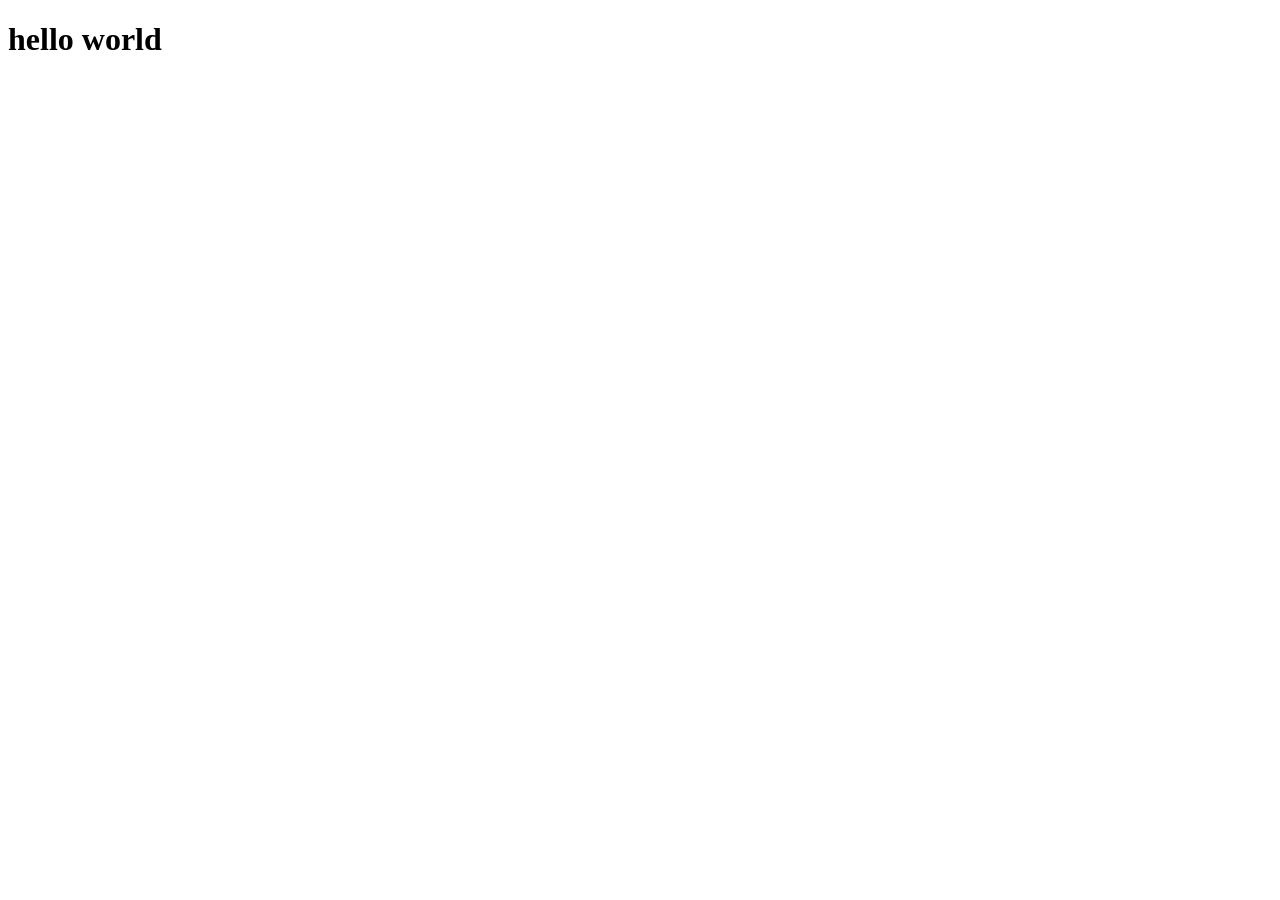
==== index.html @ b9f79718 "index file added" ====
<!DOCTYPE html>
<html lang="en">
<head>
    <meta charset="UTF-8">
    <meta name="viewport" content="width=device-width, initial-scale=1.0">
    <title>Document</title>
</head>
<body>
    <h1>hello world</h1>
</body>
</html>
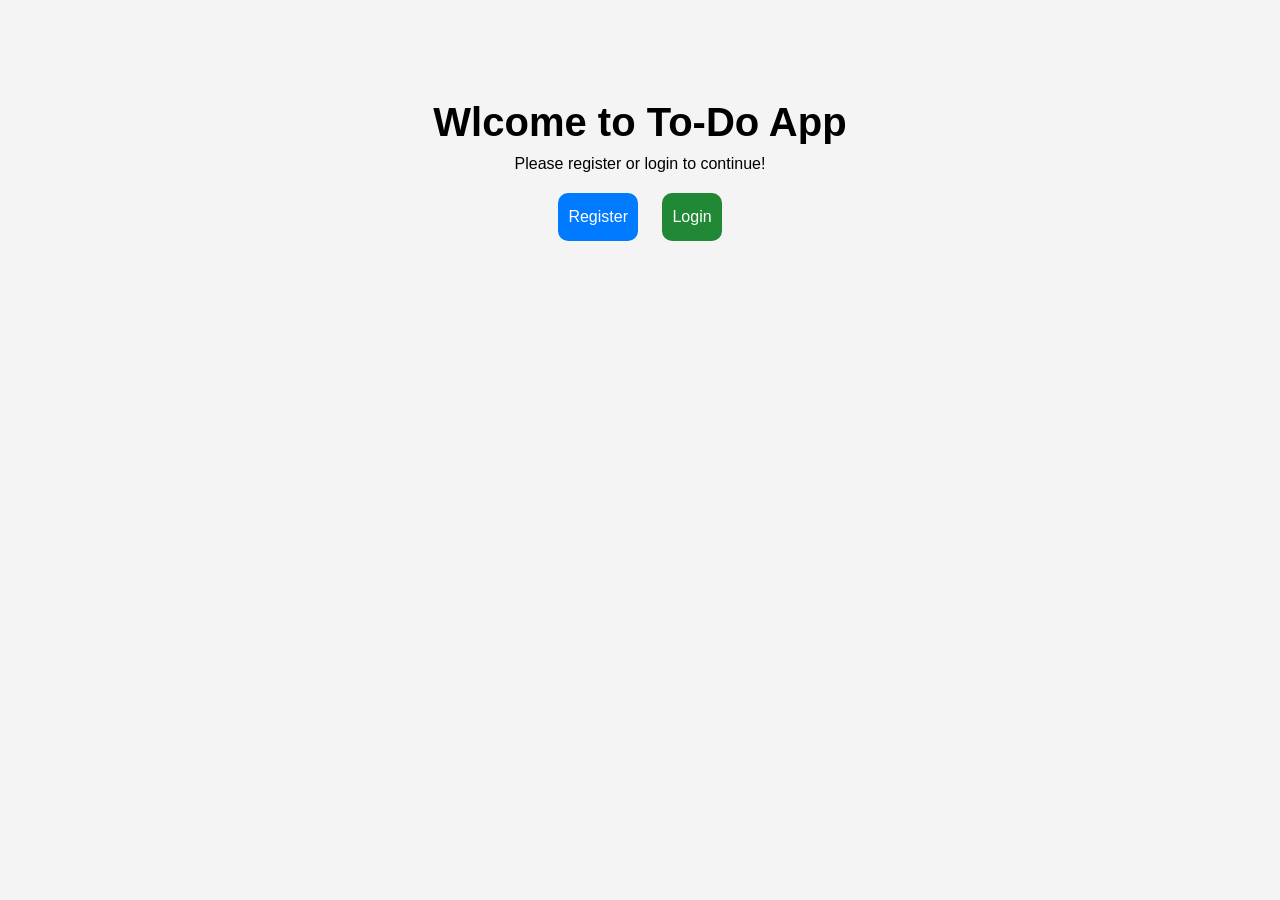
==== commit bad5b1a0: "todo app fils" ====
--- a/index.html
+++ b/index.html
@@ -3,9 +3,16 @@
 <head>
     <meta charset="UTF-8">
     <meta name="viewport" content="width=device-width, initial-scale=1.0">
-    <title>Document</title>
+    <title>index page</title>
+    <link rel="stylesheet" href="../css/style.css">
 </head>
 <body>
-    <h1>hello world</h1>
+    <div class="container">
+        <h1 id="head-welcome">Wlcome to To-Do App</h1>
+        <p id="para-01">Please register or login to continue!</p>
+        <button class="btn register-btn" onclick="window.location.href='./pages/register.html'">Register</button>
+
+        <button class="btn login-btn" onclick="window.location.href='login.html'">Login</button>
+    </div>
 </body>
 </html>
--- a/css/style.css
+++ b/css/style.css
@@ -0,0 +1,117 @@
+*{
+    font-family: Arial, Helvetica, sans-serif;
+    margin: 0;
+    padding: 0;
+    text-align: center;
+    background-color: #f4f4f4;
+    
+}
+#head-welcome{
+    font-size: 40px;
+}
+#para-01{
+    margin-top: 10px;
+    font-weight: lighter;
+    font-size: 16px;
+    margin-bottom: 10px;
+}
+.container{
+    margin: 100px 0 0 0;
+}
+.btn {
+    /* margin-top: 10px; */
+    /* padding: 10px 20px; */
+    font-size: 16px;
+    margin: 10px;
+    border: none;
+    border-radius: 10px;
+    cursor: pointer;
+    color: white;
+  }
+.register-btn
+{
+     background-color: #007bff;
+     padding: 15px 10px;
+
+ }
+.login-btn
+ { 
+    background-color: #218835; 
+    padding: 15px 10px;
+}
+ .register-btn:hover{
+    background-color: #000dff;
+ }
+ .login-btn:hover{
+    background-color: darkgreen;
+ }
+
+ 
+
+ /* css for login page  */
+ .login-page{
+    background-color: #f4f4f4;
+    align-items: center;
+    font-family: Arial, Helvetica, sans-serif;
+    margin: 0;
+    padding: 0;
+    display: flex;
+    justify-content: center;
+    overflow-y: scroll;
+ }
+ .log-container{
+    background-color: white;
+    border-radius: 10px;
+    box-sizing: border-box;
+    width: 600px;
+    padding: 40px;
+    position: relative;
+    top: 90px;
+    box-shadow: 0 4px 20px rgba(0,0,0,0.3);
+ }
+ .reg-container,h2{
+    text-align: center;
+    background-color: white;
+    margin-bottom: 20px;
+ }
+ label{
+    background-color: white;
+    display: block;
+    margin-top: 20px;
+    font-weight: 500;
+    text-align: left;
+ }
+ input{
+    background-color: white;
+    text-align: left;
+    width: 100%;
+    padding: 12px;
+    border-radius: 5px;
+    margin-top: 5px;
+ }
+ input:focus{
+    border-color: #007bff;
+    box-shadow: 0 0 5px rgpa(0,123,255,0.5);
+ }
+ .login-page-btn{
+    width: 100%;
+    padding: 15px 20px 15px 20px;
+    margin-top: 20px;
+    color: white;
+    background-color:#2d8821;
+    border-radius: 8px;
+    cursor: pointer;
+    border: none;
+ }
+ .login-page-btn:hover{
+
+    background-color: darkgreen;
+ }
+ .Register-link{
+    text-align: center;
+    margin-top: 15px;
+    background-color: white;
+ }
+
+
+ 
